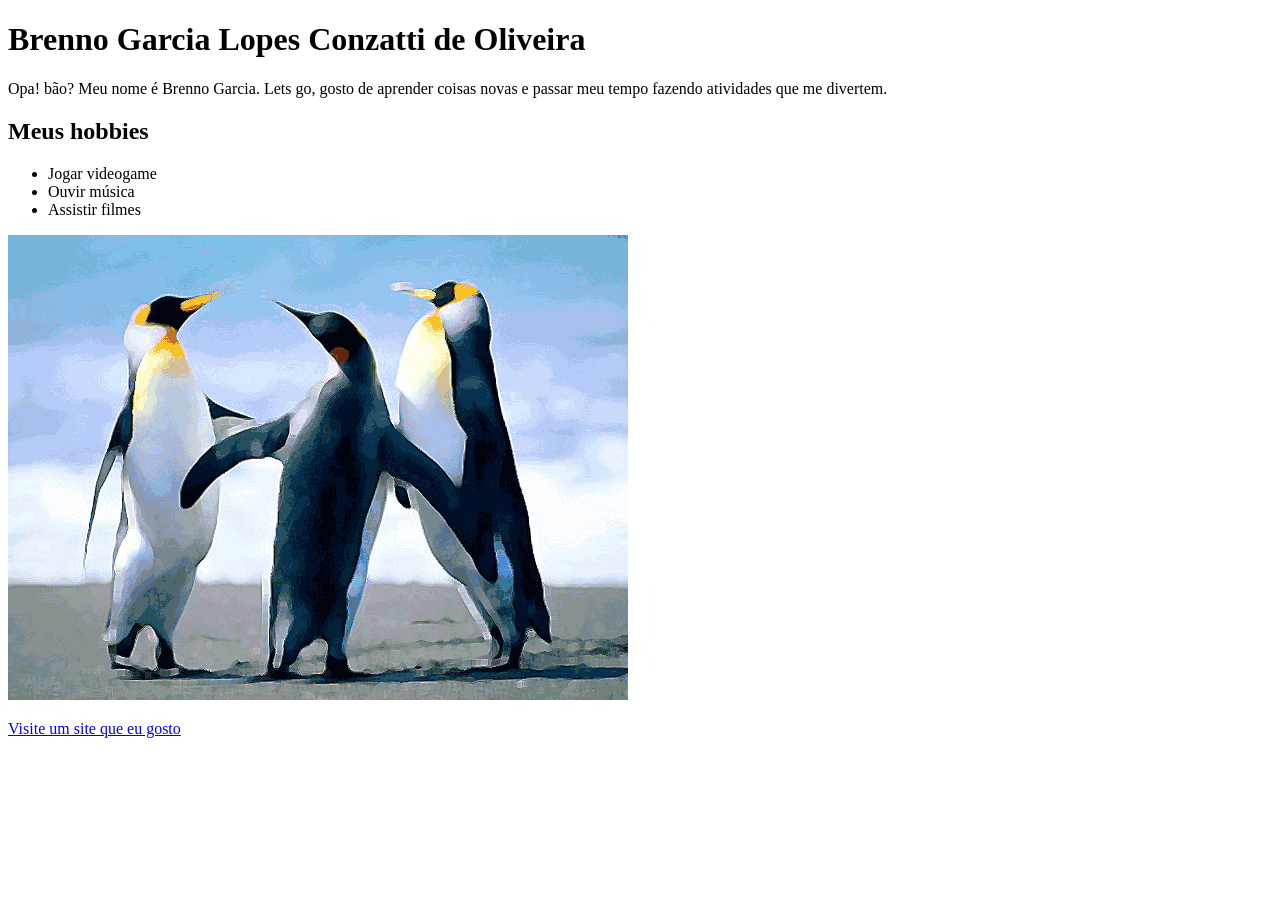
==== Programação WEB/Aula_01/index.html @ d8f300ac "Add files via upload" ====
<!DOCTYPE html>
<html lang="pt-BR">
<head>
    <meta charset="UTF-8">
    <meta name="viewport" content="width=device-width, initial-scale=1.0">
    <title>Brenno Lindao</title>
</head>
<body>

    <h1>Brenno Garcia Lopes Conzatti de Oliveira</h1>

    <p>
        Opa! bão? Meu nome é Brenno Garcia. Lets go,
        gosto de aprender coisas novas e passar meu tempo fazendo
        atividades que me divertem.
    </p>

    <h2>Meus hobbies</h2>

    <ul>
        <li>Jogar videogame</li>
        <li>Ouvir música</li>
        <li>Assistir filmes</li>
    </ul>

    <img src="imagem.png" alt="Imagem de exemplo">

    <p>
        <a href="https://www.youtube.com/" target="_blank">
            Visite um site que eu gosto
        </a>
    </p>

</body>
</html>
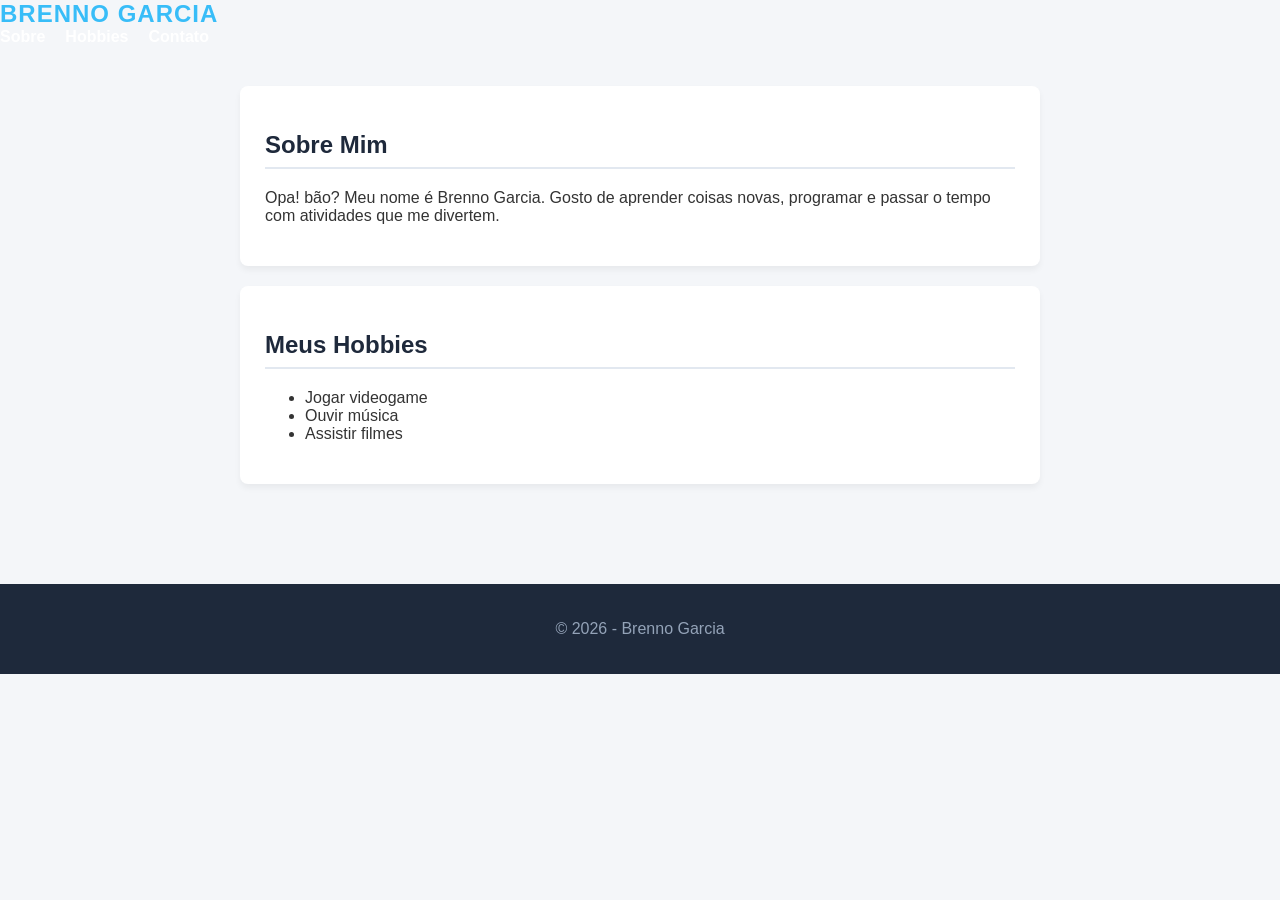
==== commit 75c987fc: "brenno" ====
--- a/Programação WEB/Aula_01/index.html
+++ b/Programação WEB/Aula_01/index.html
@@ -3,33 +3,39 @@
 <head>
     <meta charset="UTF-8">
     <meta name="viewport" content="width=device-width, initial-scale=1.0">
-    <title>Brenno Lindao</title>
+    <title>Perfil Estilizado - Brenno</title>
+    <link rel="stylesheet" href="style.css">
 </head>
 <body>
 
-    <h1>Brenno Garcia Lopes Conzatti de Oliveira</h1>
+    <header>
+        <h1 class="titulo-principal">Brenno Garcia</h1>
+        <nav class="menu-horizontal">
+            <a href="#sobre">Sobre</a>
+            <a href="#hobbies">Hobbies</a>
+            <a href="#contato">Contato</a>
+        </nav>
+    </header>
 
-    <p>
-        Opa! bão? Meu nome é Brenno Garcia. Lets go,
-        gosto de aprender coisas novas e passar meu tempo fazendo
-        atividades que me divertem.
-    </p>
+    <main class="conteudo">
+        <section id="sobre" class="secao">
+            <h2>Sobre Mim</h2>
+            <p>Opa! bão? Meu nome é Brenno Garcia. Gosto de aprender coisas novas, programar e passar o tempo com atividades que me divertem.</p>
+        </section>
 
-    <h2>Meus hobbies</h2>
+        <section id="hobbies" class="secao">
+            <h2>Meus Hobbies</h2>
+            <ul>
+                <li>Jogar videogame</li>
+                <li>Ouvir música</li>
+                <li>Assistir filmes</li>
+            </ul>
+        </section>
+    </main>
 
-    <ul>
-        <li>Jogar videogame</li>
-        <li>Ouvir música</li>
-        <li>Assistir filmes</li>
-    </ul>
-
-    <img src="imagem.png" alt="Imagem de exemplo">
-
-    <p>
-        <a href="https://www.youtube.com/" target="_blank">
-            Visite um site que eu gosto
-        </a>
-    </p>
+    <footer>
+        <p>&copy; 2026 - Brenno Garcia</p>
+    </footer>
 
 </body>
-</html>
+</html>
--- a/Programação WEB/Aula_01/style.css
+++ b/Programação WEB/Aula_01/style.css
@@ -0,0 +1,57 @@
+body {
+    font-family: 'Segoe UI', Tahoma, Geneva, Verdana, sans-serif;
+    background-color: #f4f6f9;
+    color: #333;
+    margin: 0;
+    padding: 0;
+}
+
+
+.titulo-principal {
+    color: #38bdf8;
+    font-size: 24px;
+    margin: 0;
+    text-transform: uppercase;
+    letter-spacing: 1px;
+}
+
+.menu-horizontal {
+    display: flex;
+    gap: 20px;
+}
+
+.menu-horizontal a {
+    color: white;
+    text-decoration: none;
+    font-weight: 600;
+    transition: color 0.3s;
+}
+
+
+.conteudo {
+    padding: 40px;
+    max-width: 800px;
+    margin: 0 auto;
+}
+
+.secao {
+    background: white;
+    padding: 25px;
+    margin-bottom: 20px;
+    border-radius: 8px;
+    box-shadow: 0 4px 6px rgba(0, 0, 0, 0.05);
+}
+
+.secao h2 {
+    color: #1e293b;
+    border-bottom: 2px solid #e2e8f0;
+    padding-bottom: 8px;
+}
+
+footer {
+    text-align: center;
+    padding: 20px;
+    background-color: #1e293b;
+    color: #94a3b8;
+    margin-top: 40px;
+}
